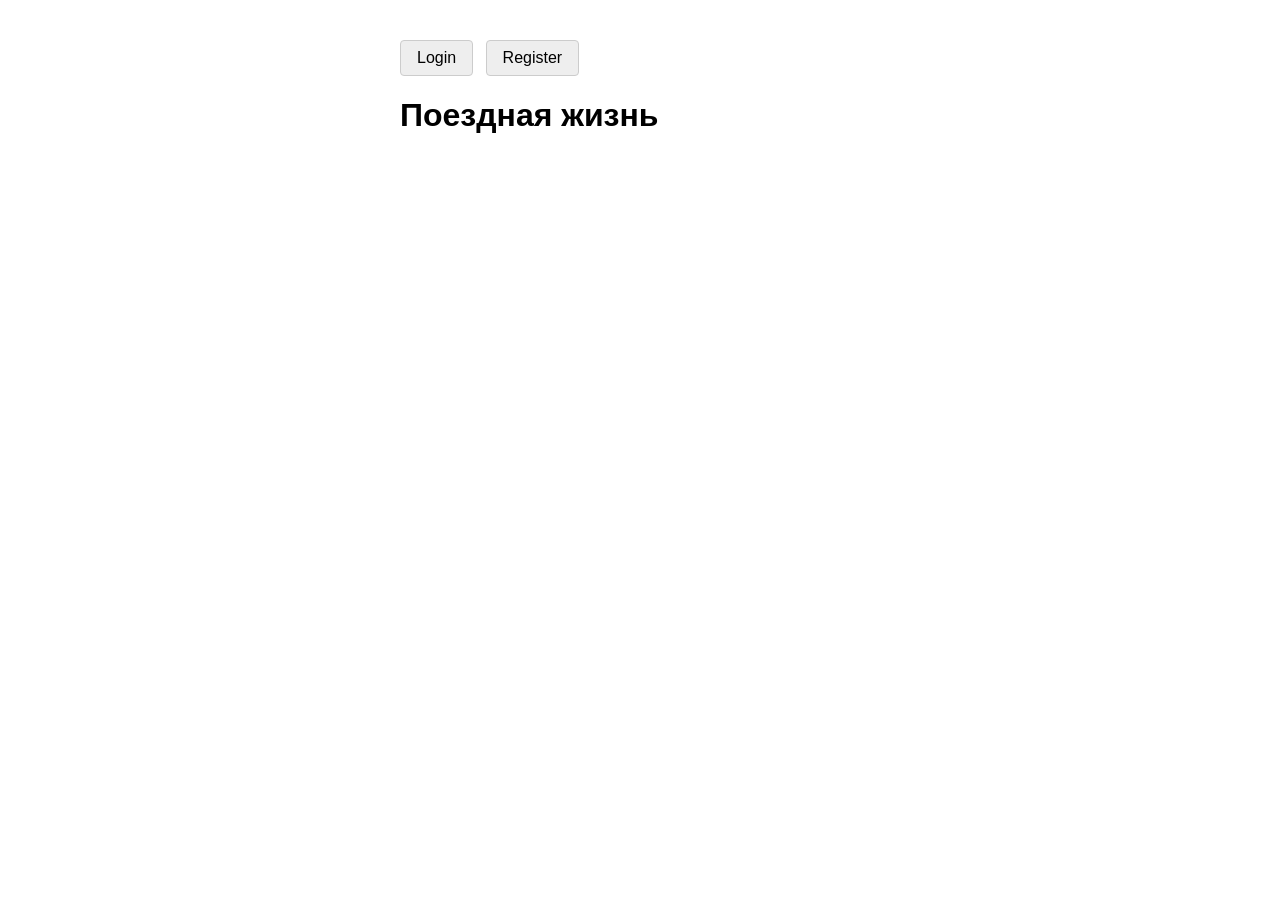
==== src/main/resources/static/html/index.html @ 89cba462 "security: implemented JWT cookie-based authentication with role-based access" ====
<!doctype html>
<html lang="ru">
<head>
    <meta charset="UTF-8">
    <meta name="viewport"
          content="width=device-width, user-scalable=no, initial-scale=1.0, maximum-scale=1.0, minimum-scale=1.0">
    <meta http-equiv="X-UA-Compatible" content="ie=edge">
    <title>Поездная жизнь</title>
    <link rel="stylesheet" href="../css/style.css">
</head>
<body>
    <p class="actions">
        <a class="btn" href="/login">Login</a>
        <a class="btn" href="/register">Register</a>
    </p>

    <h1>Поездная жизнь</h1>
</body>
</html>
---- src/main/resources/static/css/style.css ----
body {
    font-family: sans-serif;
    max-width: 480px;
    margin: 40px auto;
}

form {
    display: flex;
    flex-direction: column;
    gap: 8px;
}

input, select, button {
    padding: 8px;
}

.btn, button {
    display: inline-block;
    padding: 8px 16px;
    background: #eee;
    border: 1px solid #ccc;
    border-radius: 4px;
    text-decoration: none;
    color: #000;
    margin-right: 8px;
}
.btn:hover {
    background: #ddd;
}
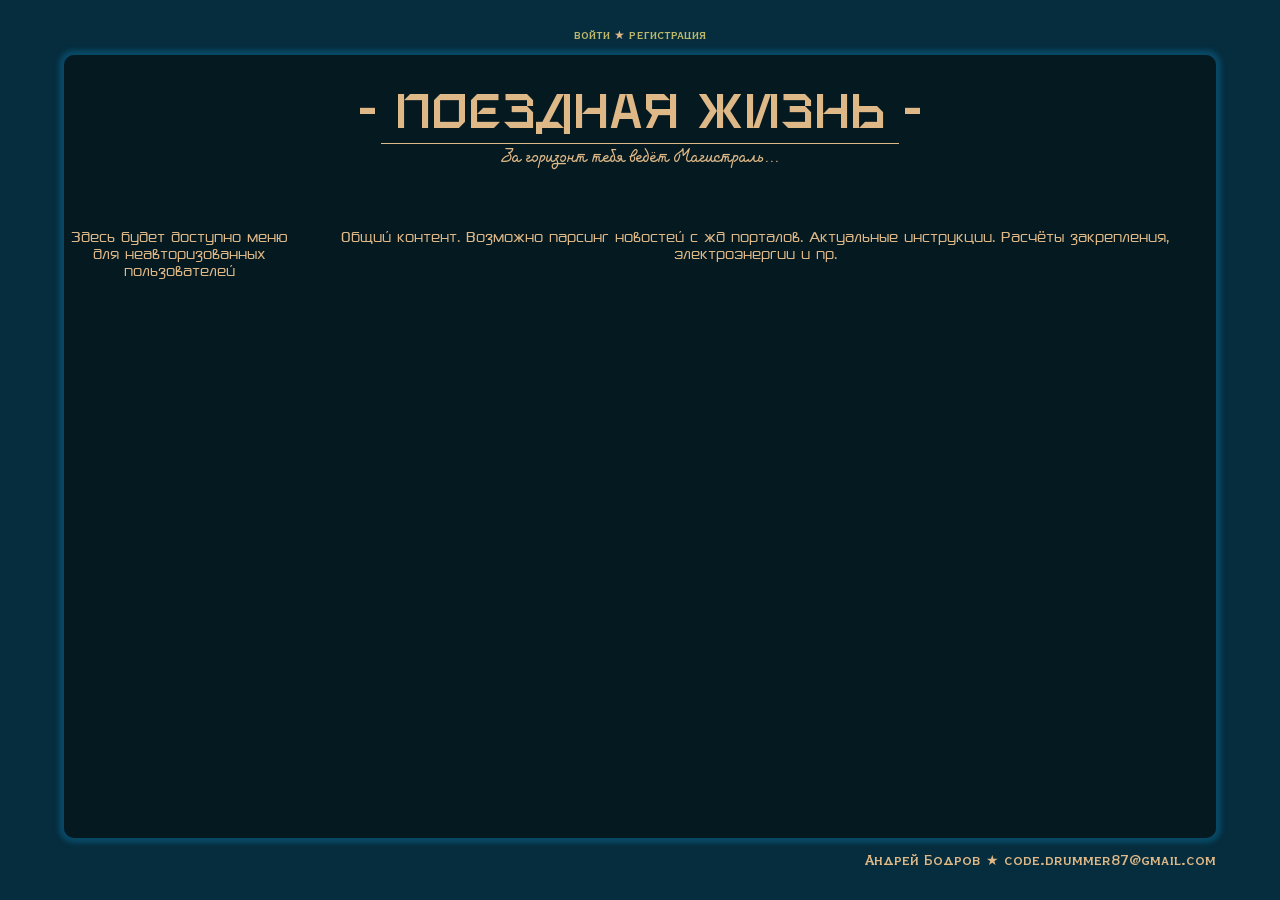
==== commit c49efec4: "The appearance of the login, register, and introduce forms has been tidied up" ====
--- a/src/main/resources/static/html/index.html
+++ b/src/main/resources/static/html/index.html
@@ -6,14 +6,42 @@
           content="width=device-width, user-scalable=no, initial-scale=1.0, maximum-scale=1.0, minimum-scale=1.0">
     <meta http-equiv="X-UA-Compatible" content="ie=edge">
     <title>Поездная жизнь</title>
-    <link rel="stylesheet" href="../css/style.css">
+    <link rel="stylesheet" href="../css/app.css">
 </head>
+
 <body>
-    <p class="actions">
-        <a class="btn" href="/login">Login</a>
-        <a class="btn" href="/register">Register</a>
-    </p>
+    <div class="container">
+        <header>
+            <p><span id="login">войти</span> &#9733 <span id="register">регистрация</span></p>
+        </header>
+        <div class="inner-container">
+            <div class="inner-header">
+                <h1>- Поездная жизнь -</h1>
+                <hr>
+                <p id="underline_quote">За горизонт тебя ведёт Магистраль...</p>
+            </div>
+            <nav>
+                <p>Здесь будет доступно меню для неавторизованных пользователей</p>
+            </nav>
+            <article>
+                <p>Общий контент. Возможно парсинг новостей с жд порталов. Актуальные инструкции. Расчёты закрепления, электроэнергии и пр.</p>
+            </article>
+        </div>
+        <footer>
+            <p id="copyright"></p>
+            <p id="currentMessage">&nbsp;</p>
+            <p>Андрей Бодров &#9733 code.drummer87@gmail.com</p>
+        </footer>
 
-    <h1>Поездная жизнь</h1>
+        <script>
+            document.getElementById('login').onclick = () => {
+                window.location.href = "/login";
+            }
+
+            document.getElementById('register').onclick = () => {
+                window.location.href = "/register";
+            }
+        </script>
+    </div>
 </body>
 </html>
--- a/src/main/resources/static/css/app.css
+++ b/src/main/resources/static/css/app.css
@@ -0,0 +1,200 @@
+@font-face {
+    font-family: 'Copperplate';
+    src: url('../fonts/Copperplate.ttf') format('truetype');
+    font-weight: normal;
+    font-style: normal;
+    font-display: swap;
+}
+
+@font-face {
+    font-family: 'Fet';
+    src: url('../fonts/Fet.ttf') format('truetype');
+    font-weight: normal;
+    font-style: normal;
+    font-display: swap;
+}
+
+@font-face {
+    font-family: 'Vivl_Rail';
+    src: url('../fonts/Vivl_Rail.ttf') format('truetype');
+    font-weight: normal;
+    font-style: normal;
+    font-display: swap;
+}
+
+@font-face {
+    font-family: 'SonyEricssonLogo';
+    src: url('../fonts/SonyEricssonLogo.ttf') format('truetype');
+    font-weight: normal;
+    font-style: normal;
+    font-display: swap;
+}
+
+
+html, body {
+    text-align: center;
+    margin: 0;
+    padding: 0;
+    color: burlywood;
+    font-family: SonyEricssonLogo, serif;
+}
+
+h1 {
+    font-family: Vivl_Rail, serif;
+    font-weight: normal;
+    font-size: 3rem;
+    margin: 35px auto 7px;
+}
+
+hr {
+    width: 45%;
+    height: 1px;
+    margin: 0 auto 3px;
+    padding: 0;
+    outline: none;
+    border: none;
+    background-color: burlywood;
+}
+
+#underline_quote {
+    font-family: Fet, serif;
+    font-weight: normal;
+    font-size: 1.2em;
+    margin: 0;
+    padding: 0;
+}
+
+.container {
+    display: grid;
+    width: 100vw;
+    height: 100vh;
+    background-color: #062d3e;
+    justify-content: center;
+    align-content: center;
+}
+
+header, footer { display: flex; }
+
+h3, header, footer, legend {
+    font-family: Copperplate, serif;
+}
+
+header {
+    justify-content: center;
+    font-size: 0.75rem;
+}
+
+footer {
+    justify-content: space-between;
+    font-size: 0.87rem;
+}
+
+.inner-container {
+    display: grid;
+    width: 90vw;
+    height: 87vh;
+    background-color: rgba(5, 18, 21, 0.7);
+    border-radius: 10px;
+    box-shadow: 0 0 5px 5px rgba(10, 86, 119, 0.7);
+    align-content: start;
+
+    grid-template-columns: 20% 80%;
+    grid-template-rows: 20% 80%;
+    grid-template-areas:
+        "H H H"
+        "N A A";
+}
+
+.inner-header {
+    grid-area: H;
+    align-self: start;
+}
+
+nav {
+    grid-area: N;
+}
+
+nav:hover {
+    border-color: rgba(30, 117, 16);
+}
+
+article {
+    grid-area: A;
+}
+
+span {
+    cursor: pointer;
+    color: darkkhaki;
+}
+
+span:hover {
+    color: #21a4a8;
+    box-shadow: 0 0 2px 2px rgb(209, 168, 86, 0.2);
+    border-radius: 4px;
+}
+
+.inactive {
+    opacity: 0.6;
+    pointer-events: none;
+    cursor: not-allowed;
+    user-select: none;
+    -webkit-user-select: none;
+    -moz-user-select: none;
+    -ms-user-select: none;
+}
+
+.labels {
+    display: flex;
+    flex-direction: row;
+    user-select: none;
+    color: #1f915b;
+    font-size: 0.75rem;
+}
+
+.labels>p {
+    margin: 0;
+    padding: 0;
+}
+
+label {
+    cursor: pointer;
+}
+
+input[type="datetime-local"], input, select {
+    padding: 8px;
+    margin: 3px;
+    width: 250px;
+    border-radius: 4px;
+    cursor:pointer;
+    background-color: burlywood;
+}
+
+form input,
+form select,
+form button {
+    cursor: pointer;
+    display: block;
+    width: 100%;
+    box-sizing: border-box;
+    margin: 0 0 10px;
+    padding: 8px 12px;
+    font: inherit;
+    border: 1px solid #ccc;
+    border-radius: 4px;
+    transition: border-color 0.2s ease, box-shadow 0.2s ease, background 0.2s ease;
+}
+
+form button {
+    cursor: pointer;
+    color: burlywood;
+    background: rgba(18, 67, 76, 0.7);
+    border-color: rgba(31, 116, 136, 0.7);
+    outline: none;
+    appearance: none;
+    -webkit-appearance: none;
+}
+
+form button:hover {
+    background: rgba(31, 116, 136, 0.7);
+    box-shadow: 0 0 5px 5px rgba(38, 164, 214, 0.7);
+}
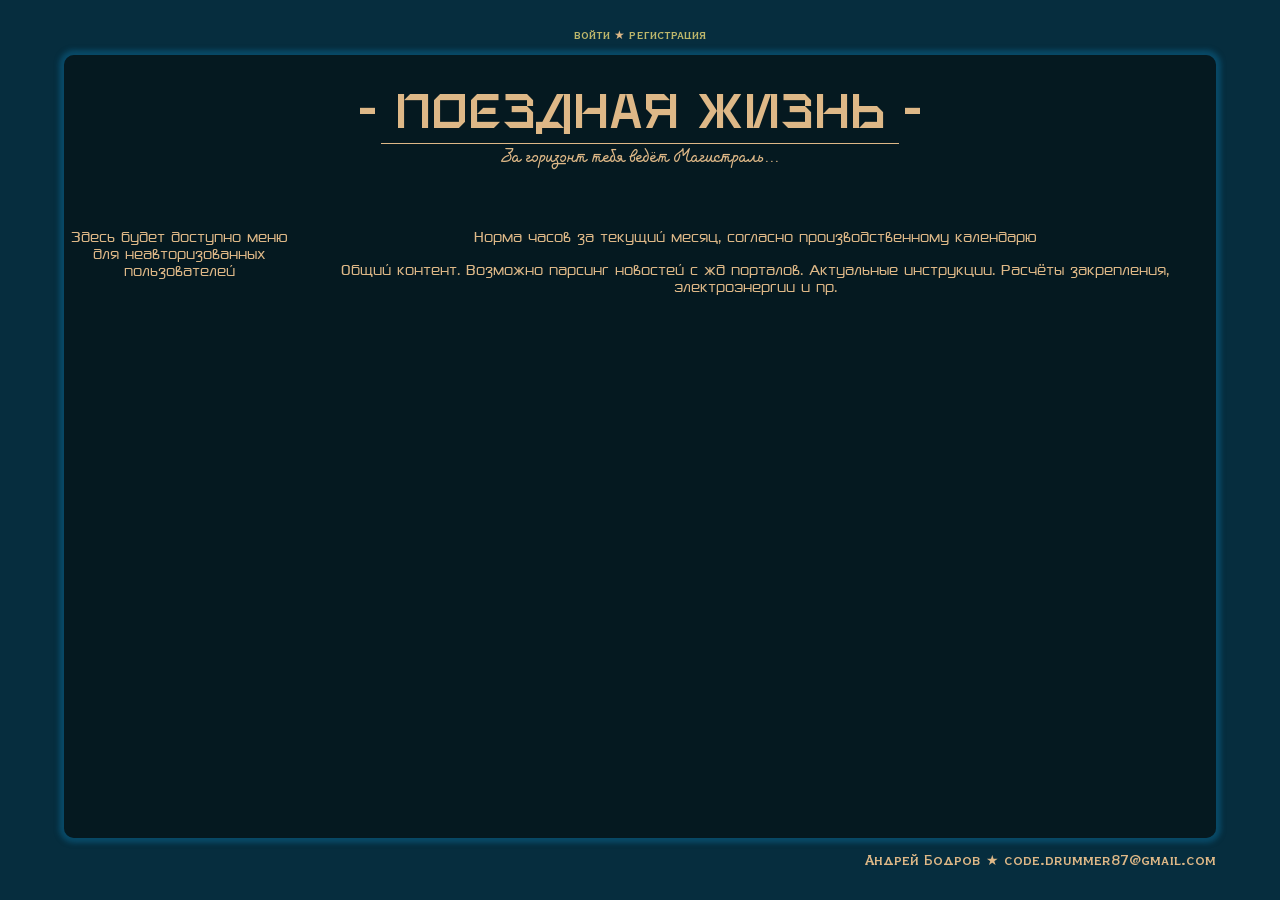
==== commit d048b472: "add Gorky railway locomotive depot list" ====
--- a/src/main/resources/static/html/index.html
+++ b/src/main/resources/static/html/index.html
@@ -24,6 +24,7 @@
                 <p>Здесь будет доступно меню для неавторизованных пользователей</p>
             </nav>
             <article>
+                <p>Норма часов за текущий месяц, согласно производственному календарю</p>
                 <p>Общий контент. Возможно парсинг новостей с жд порталов. Актуальные инструкции. Расчёты закрепления, электроэнергии и пр.</p>
             </article>
         </div>
--- a/src/main/resources/static/css/app.css
+++ b/src/main/resources/static/css/app.css
@@ -160,15 +160,6 @@
     cursor: pointer;
 }
 
-input[type="datetime-local"], input, select {
-    padding: 8px;
-    margin: 3px;
-    width: 250px;
-    border-radius: 4px;
-    cursor:pointer;
-    background-color: burlywood;
-}
-
 form input,
 form select,
 form button {
@@ -181,6 +172,7 @@
     font: inherit;
     border: 1px solid #ccc;
     border-radius: 4px;
+    background-color: burlywood;
     transition: border-color 0.2s ease, box-shadow 0.2s ease, background 0.2s ease;
 }
 
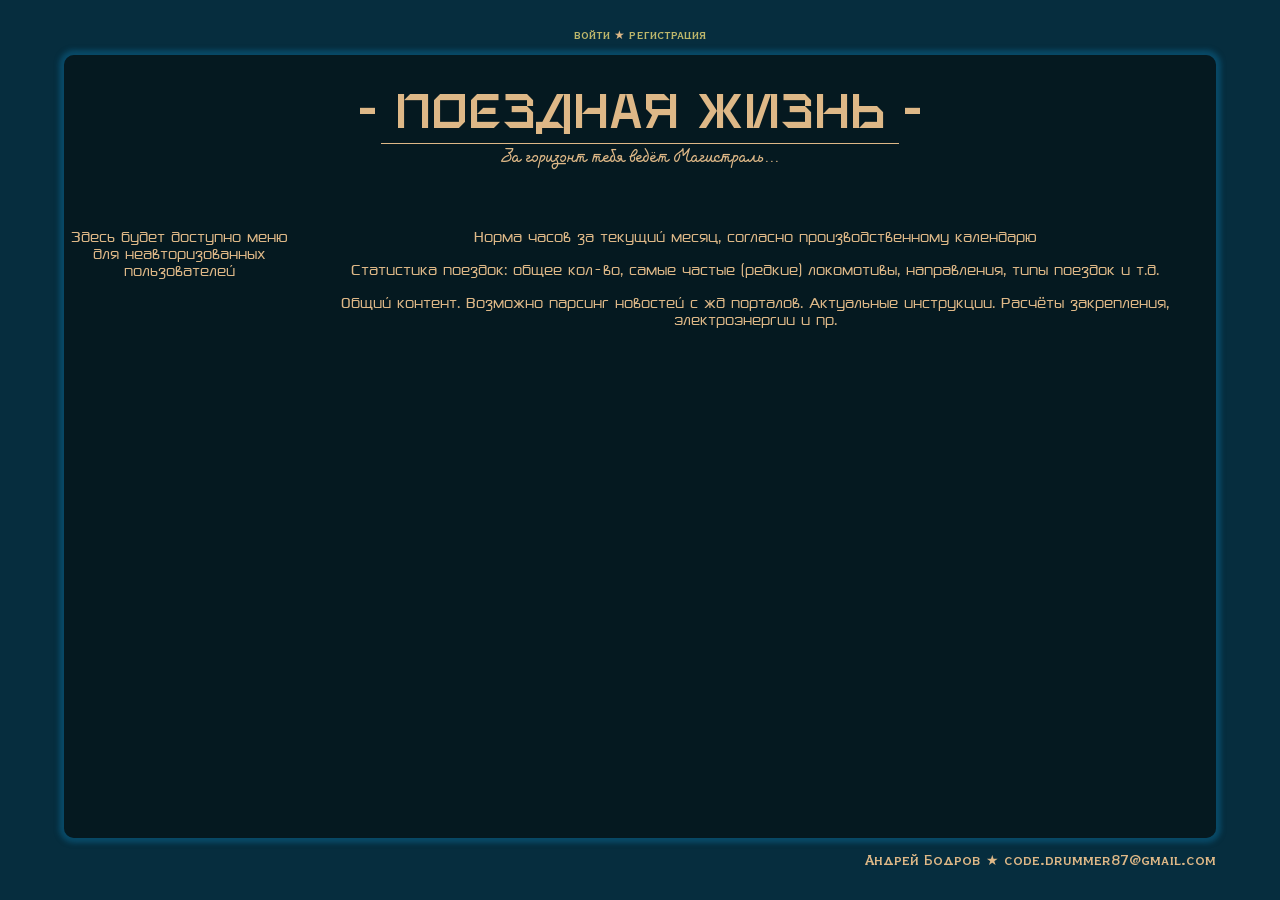
==== commit e0236245: "minor layout edits" ====
--- a/src/main/resources/static/html/index.html
+++ b/src/main/resources/static/html/index.html
@@ -25,6 +25,7 @@
             </nav>
             <article>
                 <p>Норма часов за текущий месяц, согласно производственному календарю</p>
+                <p>Статистика поездок: общее кол-во, самые частые (редкие) локомотивы, направления, типы поездок и т.д.</p>
                 <p>Общий контент. Возможно парсинг новостей с жд порталов. Актуальные инструкции. Расчёты закрепления, электроэнергии и пр.</p>
             </article>
         </div>
--- a/src/main/resources/static/css/app.css
+++ b/src/main/resources/static/css/app.css
@@ -190,3 +190,76 @@
     background: rgba(31, 116, 136, 0.7);
     box-shadow: 0 0 5px 5px rgba(38, 164, 214, 0.7);
 }
+/*.:: R E M I N D E R */
+.reminder {
+    cursor: pointer;
+    display: block;
+    margin: 0;
+    padding: 0;
+    position: fixed;
+    top: 0;
+    left: 5vw;
+    width: 30vw;
+    height: 25vh;
+    transform: translateY(-100%);
+    transition: transform 0.45s cubic-bezier(0.4, 0, 0.2, 1);
+    background: rgba(41, 39, 39, 0.5);
+    box-shadow: 4px 4px 20px rgba(0, 0, 0, 0.15);
+    border-radius: 0 0 5px 5px;
+    z-index: 1000;
+    color: #1ddc1d;
+}
+.reminder.open {
+    transform: translateY(0);
+}
+.reminder-tab {
+    outline: none;
+    position: absolute;
+    bottom: -40px;
+    left: 40px;
+    height: 40px;
+    background: rgba(41, 39, 39, 0.5);
+    color: #1ddc1d;;
+    border: none;
+    border-radius: 0 0 7px 7px;
+    cursor: pointer;
+    display: flex;
+    align-items: center;
+    justify-content: center;
+    font-size: 18px;
+    font-weight: 500;
+    box-shadow: 0 4px 12px rgba(0, 0, 0, 0.15);
+    transition: background 0.2s, box-shadow 0.2s;
+    padding: 0;
+    line-height: 1;
+    user-select: none;
+    z-index: 2;
+    font-family: inherit;
+    backdrop-filter: blur(4px);
+    -webkit-backdrop-filter: blur(4px);
+}
+.reminder-tab:hover {
+    color: #34d4ea;
+    background: rgba(41, 39, 39, 0.75);
+    box-shadow: 0 6px 16px rgba(0, 0, 0, 0.25);
+}
+.reminder-tab:active {
+    color: #d8b115;
+    transform: scale(0.97);
+}
+
+.reminder-content>hr {
+    width: 87%;
+    height: 1px;
+    outline: none;
+    border: none;
+    background-color: #d8b115;
+}
+
+.reminder-content p {
+    text-align: start;
+    margin: 0;
+    padding: 5px 0 0 20px;
+    font-size: 1.1rem;
+}
+/*::::::::::::::::::::*/
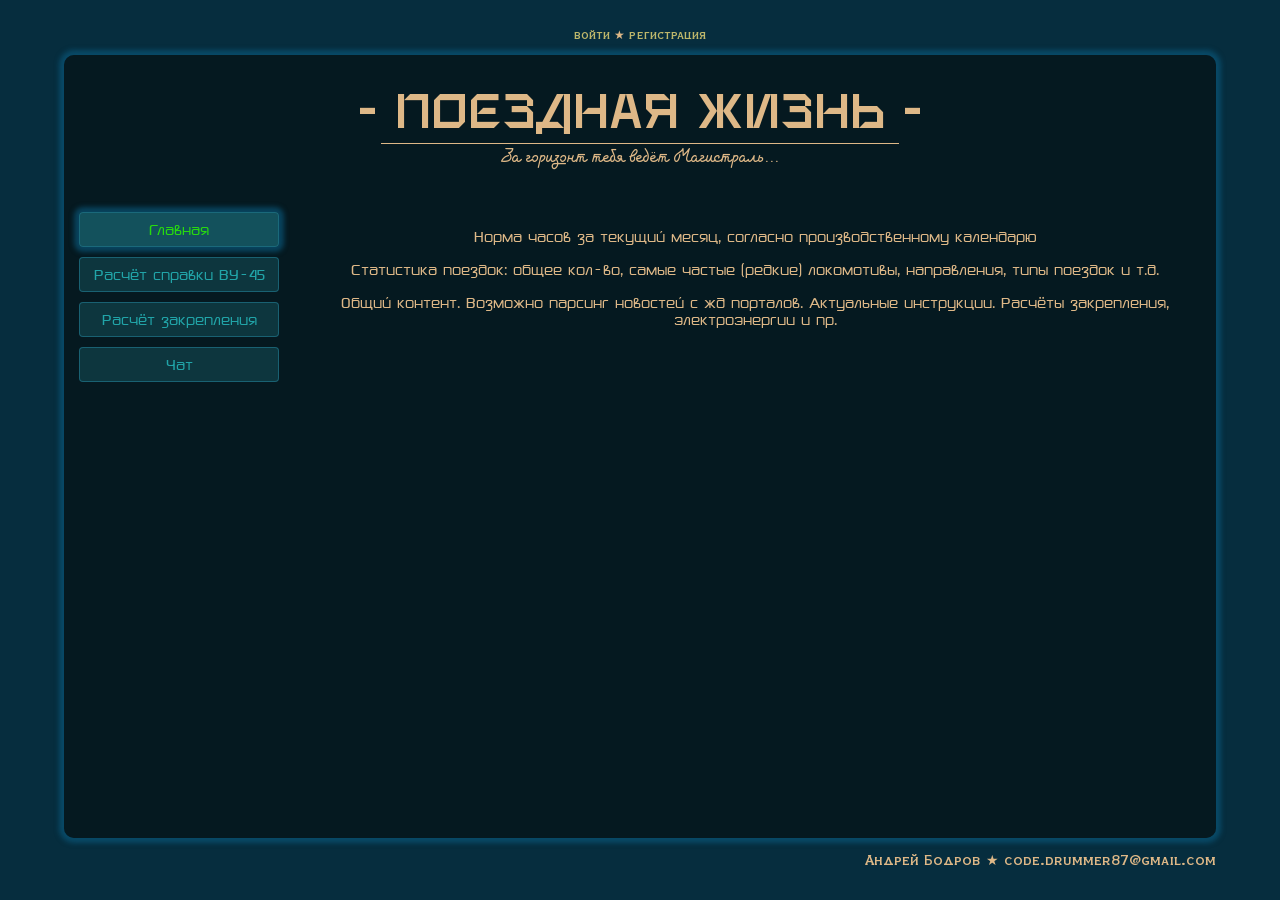
==== commit 8753b565: "add a menu design" ====
--- a/src/main/resources/static/html/index.html
+++ b/src/main/resources/static/html/index.html
@@ -21,7 +21,10 @@
                 <p id="underline_quote">За горизонт тебя ведёт Магистраль...</p>
             </div>
             <nav>
-                <p>Здесь будет доступно меню для неавторизованных пользователей</p>
+                <button class="activated">Главная</button>
+                <button>Расчёт справки ВУ-45</button>
+                <button>Расчёт закрепления</button>
+                <button>Чат</button>
             </nav>
             <article>
                 <p>Норма часов за текущий месяц, согласно производственному календарю</p>
--- a/src/main/resources/static/css/app.css
+++ b/src/main/resources/static/css/app.css
@@ -162,7 +162,8 @@
 
 form input,
 form select,
-form button {
+form button,
+nav button {
     cursor: pointer;
     display: block;
     width: 100%;
@@ -176,8 +177,8 @@
     transition: border-color 0.2s ease, box-shadow 0.2s ease, background 0.2s ease;
 }
 
-form button {
-    cursor: pointer;
+form button,
+nav button {
     color: burlywood;
     background: rgba(18, 67, 76, 0.7);
     border-color: rgba(31, 116, 136, 0.7);
@@ -186,9 +187,25 @@
     -webkit-appearance: none;
 }
 
-form button:hover {
+form button:hover,
+nav button:not(.activated):hover {
+    color: burlywood;
     background: rgba(31, 116, 136, 0.7);
     box-shadow: 0 0 5px 5px rgba(38, 164, 214, 0.7);
+}
+
+nav button {
+    color: #21a4a8;
+}
+
+.activated {
+    color: #27da0f;
+    background: rgba(27, 106, 119, 0.7);
+    box-shadow: 0 0 5px 5px rgba(10, 86, 119, 0.7);
+}
+
+nav {
+    padding: 0 1.2vw;
 }
 /*.:: R E M I N D E R */
 .reminder {
@@ -235,12 +252,11 @@
     user-select: none;
     z-index: 2;
     font-family: inherit;
-    backdrop-filter: blur(4px);
+    /*backdrop-filter: blur(4px);*/
     -webkit-backdrop-filter: blur(4px);
 }
 .reminder-tab:hover {
     color: #34d4ea;
-    background: rgba(41, 39, 39, 0.75);
     box-shadow: 0 6px 16px rgba(0, 0, 0, 0.25);
 }
 .reminder-tab:active {
